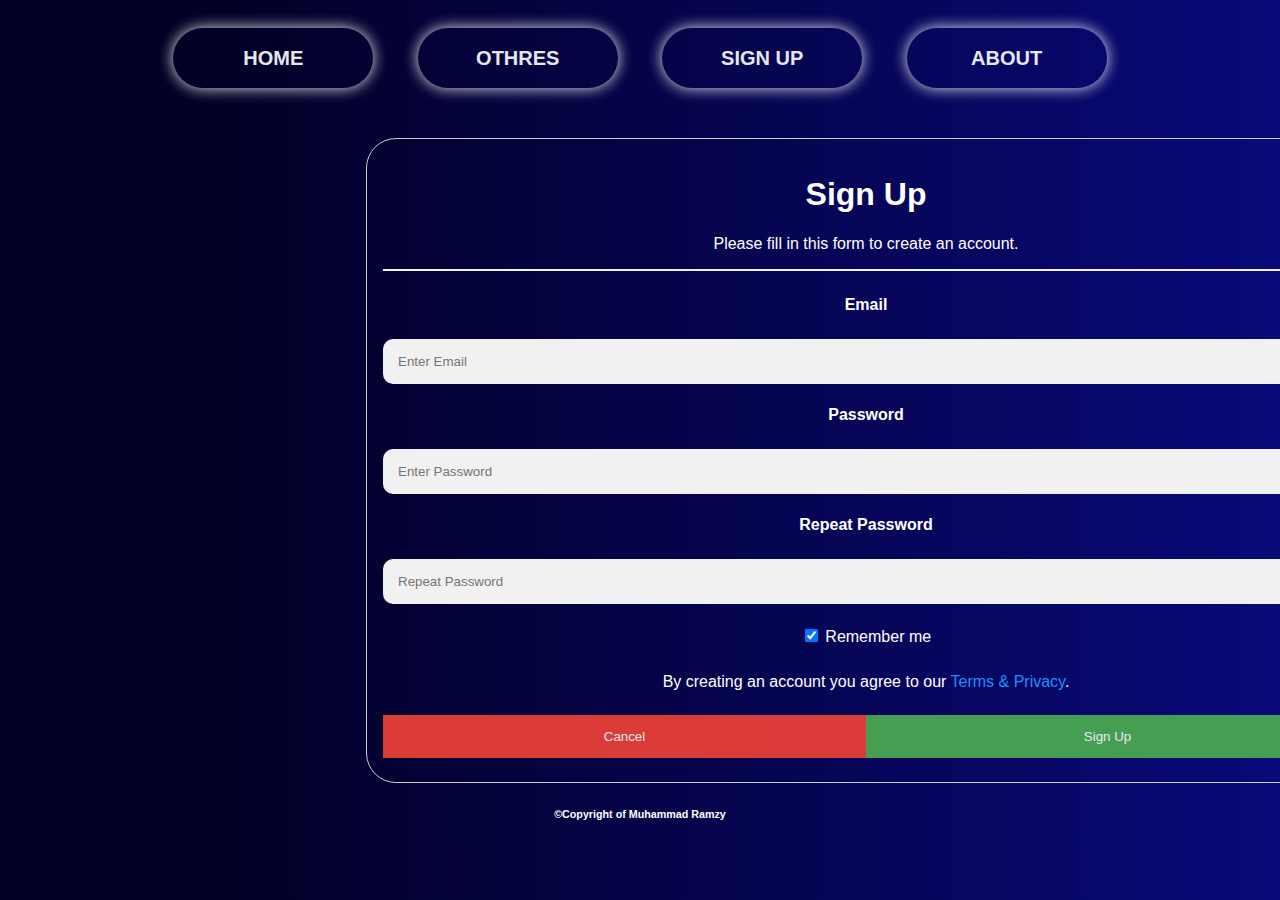
==== signUp.html @ 6d56d6d3 "first project" ====
<!DOCTYPE html>
<html lang="en">

<head>

    <meta charset="UTF-8">
    <meta name="viewport" content="width=device-width, initial-scale=1.0">
    <title>Sign Up</title>
    <link rel="stylesheet" href="signUpStyle.css">

</head>

<body>
    
    <a href="index.html"><button class="btn">HOME</button></a>
    <a href="rock-papper-scissors/index.html"><button class="btn">OTHRES</button></a>
    <a href="signUp.html"><button class="btn">SIGN UP</button></a>
    <button class="btn">ABOUT</button>


    <form action="" style="border:1px solid #ccc">
        <div class="container">
          <h1>Sign Up</h1>
          <p>Please fill in this form to create an account.</p>
          <hr>
      
          <label for="email"><b>Email</b></label>
          <input type="email" placeholder="Enter Email" name="email" required>
      
          <label for="psw"><b>Password</b></label>
          <input type="password" placeholder="Enter Password" name="psw" required>
      
          <label for="psw-repeat"><b>Repeat Password</b></label>
          <input type="password" placeholder="Repeat Password" name="psw-repeat" required>
      
          <label>
            <input type="checkbox" checked="checked" name="remember" style="margin-bottom:15px"> Remember me
          </label>
      
          <p>By creating an account you agree to our <a href="#" style="color:dodgerblue">Terms & Privacy</a>.</p>
      
          <div class="clearfix">
            <button type="button" class="cancelbtn" id="cancelBtn" onclick="cnlMsg()">Cancel</button>
            <button type="submit" class="signupbtn" id="signupBtn" onclick="sgnMsg()">Sign Up</button>
          </div>
        </div>
      </form>

      <h6>©Copyright of Muhammad Ramzy</h6>

    <!-- Script file -->

    <script src="app.js"></script>

    <!-- Script file -->

</body>

</html>
---- signUpStyle.css ----
* {box-sizing: border-box}

/* Full-width input fields */
  input[type=email], input[type=password] {
  width: 100%;
  padding: 15px;
  margin: 25px 0 22px 0;
  display: inline-block;
  border: none;
  border-radius: 10px;
  background: #f1f1f1;
  outline: none;
}

input[type=text]:focus, input[type=password]:focus {
  background-color: #ddd;
  outline: none;
}

body {
    text-align: center;
    color: white;
    padding-top: 5px;
    font-family: 'Poppins', sans-serif;
    background: rgb(2,0,36);
    background: linear-gradient(90deg, rgba(2,0,36,1) 15%, rgba(9,9,121,1) 100%, rgba(0,212,255,1) 100%);
}

form {
    width: 1000px;
    border-radius: 30px;
    margin-left: 358px;
}

hr {
  border: 1px solid #f1f1f1;
  margin-bottom: 25px;
}

/* Set a style for all buttons */
button {
  background-color: #4CAF50;
  color: white;
  padding: 14px 20px;
  margin: 8px 0;
  border: none;
  cursor: pointer;
  width: 100%;
  opacity: 0.9;
}

button:hover {
  opacity:1;
}

/* Extra styles for the cancel button */
.cancelbtn {
  padding: 14px 20px;
  background-color: #f44336;
}

/* Float cancel and signup buttons and add an equal width */
.cancelbtn, .signupbtn {
  float: left;
  width: 50%;
}

/* Add padding to container elements */
.container {
  padding: 16px;
}

/* Clear floats */
.clearfix::after {
  content: "";
  clear: both;
  display: table;
}

/* Change styles for cancel button and signup button on extra small screens */
@media screen and (max-width: 300px) {
  .cancelbtn, .signupbtn {
    width: 100%;
  }
}

.btn {
    color: white;
    font-family: 'Poppins', sans-serif;
    font-weight: bold;
    font-size: 20px;
    margin: 20px;
    text-align: center;
    justify-content: center;
    align-items: center;
    margin-top: 15px;
    margin-bottom: 50px;
    width: 200px;
    height: 60px;
    border: none;
    border-radius: 30px;
    box-shadow: 0px 0px 15px white;
    transition: all 0.3s ease-in;
    transition: all 0.2s ease-out;
    background: none;
    outline: none !important;
}

.btn:hover {
    cursor: pointer;
    box-shadow: 0px 0px 31px lightskyblue;
    font-size: 28px;
    width: 205px;
    height: 65px;
}

.btn:active {
    background-color: white;
    color: black;
    outline: none !important;
    box-shadow: 0px 0px 39px rgb(230, 246, 137);
}

a {
    text-decoration: none;
    color: white;
}
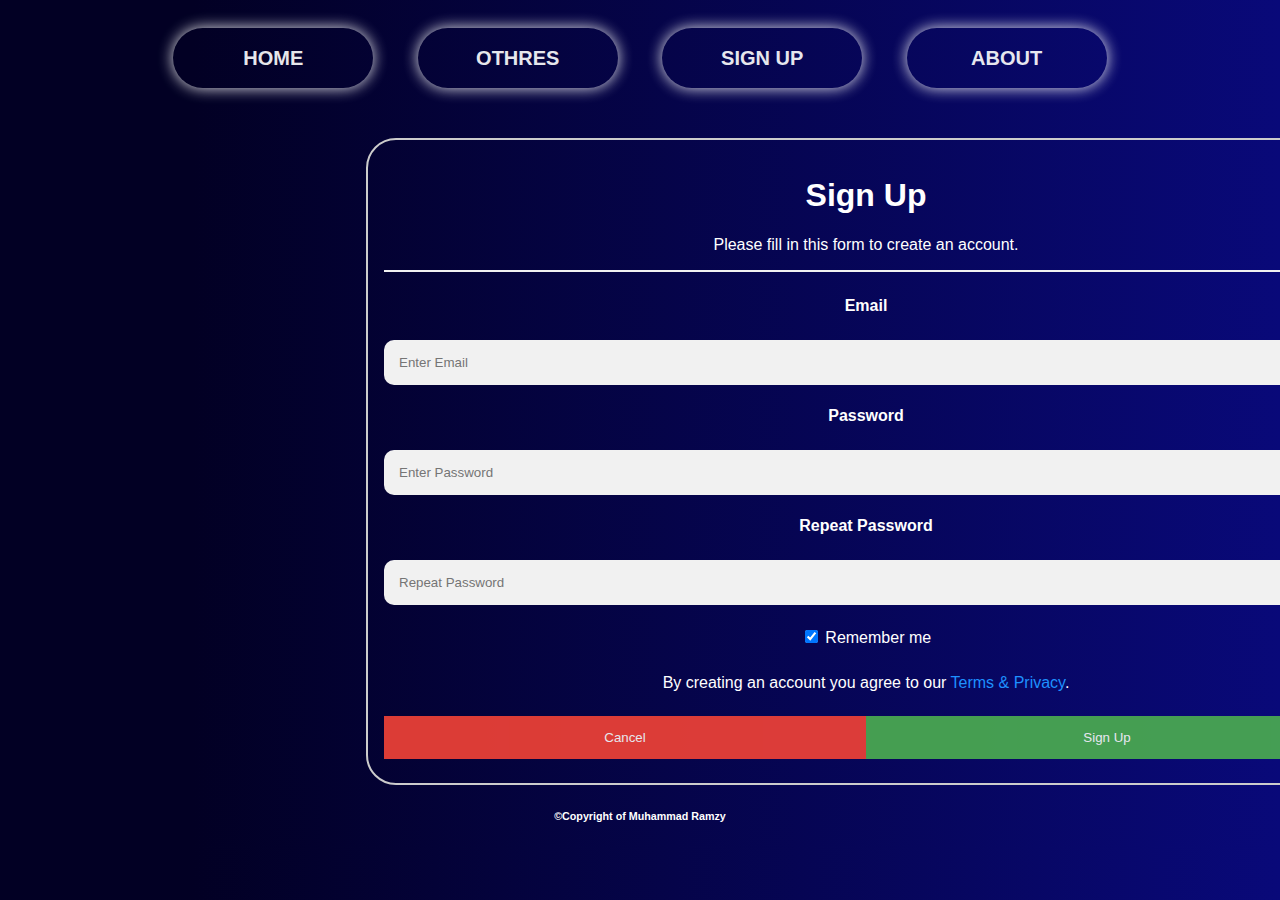
==== commit f5b1ef2a: "Update signUp.html" ====
--- a/signUp.html
+++ b/signUp.html
@@ -18,7 +18,7 @@
     <button class="btn">ABOUT</button>
 
 
-    <form action="" style="border:1px solid #ccc">
+    <form action="" style="border:2px solid #ccc">
         <div class="container">
           <h1>Sign Up</h1>
           <p>Please fill in this form to create an account.</p>
@@ -56,4 +56,4 @@
 
 </body>
 
-</html>+</html>
